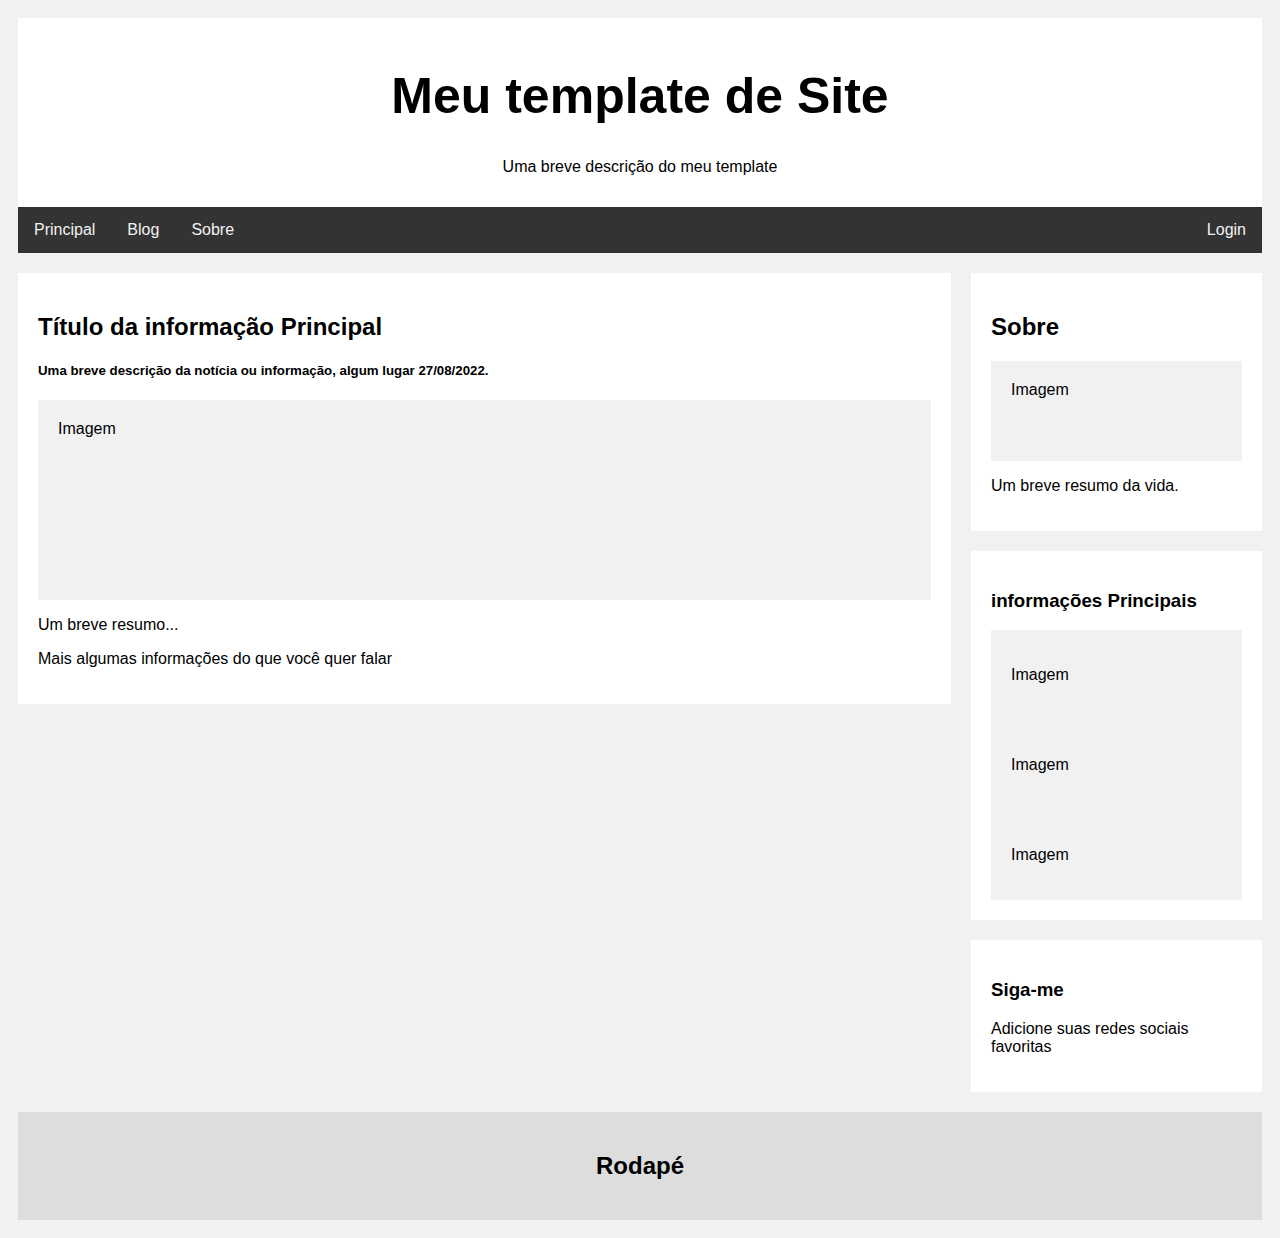
==== Novo_Site/index.html @ 892cae9b "CSS MODED" ====
<!DOCTYPE html>
<html lang="pt-br">
<head>
    <meta charset="UTF-8">
    <meta http-equiv="X-UA-Compatible" content="IE=edge">
    <meta name="viewport" content="width=device-width, initial-scale=1.0">
    <title>Exemplo layout</title>

    <link rel="stylesheet" type="text/css" href="estilo.css">
</head>


<body>
    <div class="header">
        <h1>Meu template de Site</h1>
        <p>Uma breve descrição do meu template</p>
    </div>

    <div class="topnav">
        <a href="#">Principal</a>
        <a href="#">Blog</a>
        <a href="#">Sobre</a>
        <a href="#" style="float: right;">Login</a>
    </div>

    <div class="row">
        <div class="leftcolumn">

        <div class="card">

        <h2>Título da informação Principal</h2>

        <h5>Uma breve descrição da notícia ou informação, algum lugar 27/08/2022.</h5>

        <div class="fakeimg" style="height: 200px;">Imagem</div>

        <p>Um breve resumo...</p>

        <p>Mais algumas informações do que você quer falar</p>
        
        </div>

        </div>

        <div class="rightcolumn">

        <div class="card">

            <h2>Sobre</h2>
                <div class="fakeimg" style="height: 100px;">Imagem</div>
        <p>Um breve resumo da vida.</p>

        </div>

        <div class="card">

        <h3>informações Principais</h3>

            <div class="fakeimg"><p>Imagem</p></div>

            <div class="fakeimg"><p>Imagem</p></div>

            <div class="fakeimg"><p>Imagem</p></div>

        </div>
        <div class="card">

            <h3>Siga-me</h3>
            
            <p>Adicione suas redes sociais favoritas</p>

        </div>


        </div>

    </div>
    <div class="footer">
        <h2>Rodapé</h2>
    </div>

    
</body>
</html>
---- Novo_Site/estilo.css ----
*{
    box-sizing: border-box;
}

body{
    font-family: Arial;
    padding: 10px;
    background: #f1f1f1;   
}

.header{
    padding: 15px;
    text-align: center;
    background: white;
}

.header h1{
    font-size: 50px;
}

.topnav{
    overflow: hidden;
    background-color: #333;
}

.topnav a{
    float: left;
    display: block;
    color: #f2f2f2;
    text-align: center;
    padding: 14px 16px;
    text-decoration: none;
}   

.topnav a:hover{
    background-color: #ddd;
    color: black;
}

.leftcolumn{
    float: left;
    width: 75%;
}

.rightcolumn{
    float: left;
    width: 25%;
    background-color: #f1f1f1;
    padding-left: 20px;
}

.fakeimg{
    background-color: #f1f1f1;
    width: 100%;
    padding: 20px;
}

.card{
    background-color: white;
    padding: 20px;
    margin-top: 20px;
}

.row::after{
    content:"";
    display: table;
    clear: both;
}

.footer{
    padding: 20px;
    text-align: center;
    background: #ddd;
    margin-top: 20px;    
}

@media screen and (max-width:800px){
.leftcolumn, .rightcolumn{
    width: 100%;
    padding: 0;

}
}

@media screen and (max-width:400px){
.topnav a {
    float: none;
    width: 100%;

}
}
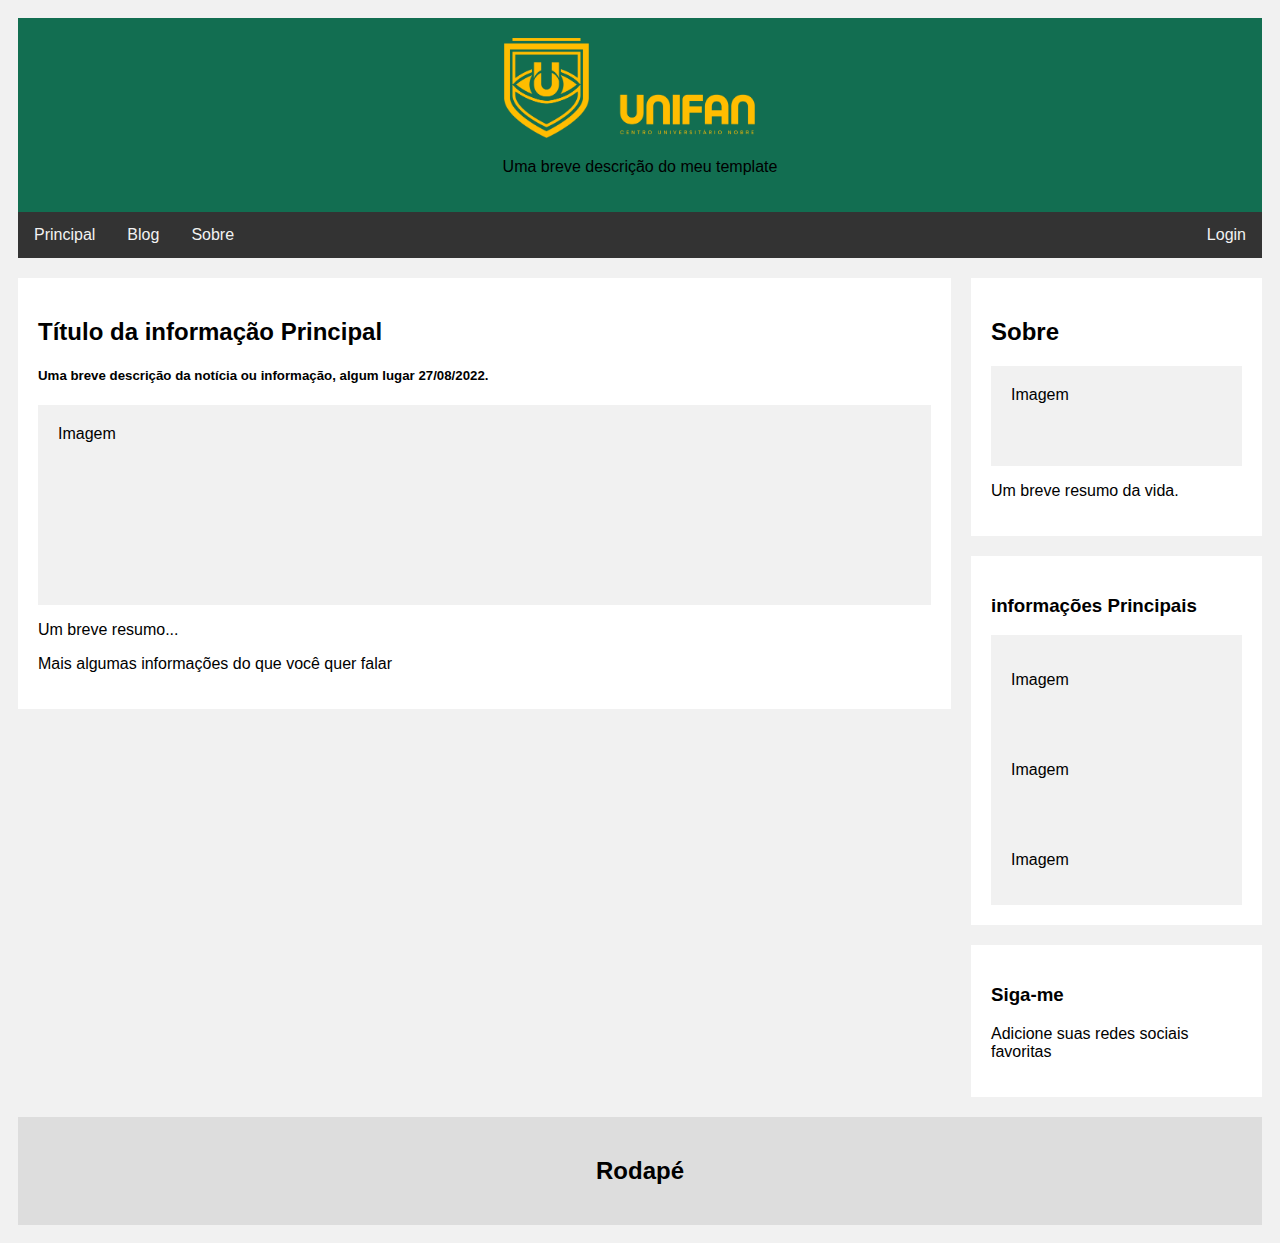
==== commit edab4ac5: "let me see" ====
--- a/Novo_Site/index.html
+++ b/Novo_Site/index.html
@@ -5,15 +5,18 @@
     <meta http-equiv="X-UA-Compatible" content="IE=edge">
     <meta name="viewport" content="width=device-width, initial-scale=1.0">
     <title>Exemplo layout</title>
-
+    <link rel="stylesheet" href="https://stackpath.bootstrapcdn.com/bootstrap/4.1.3/css/bootstrap.min.css" integrity="sha384-MCw98/SFnGE8fJT3GXwEOngsV7Zt27NXFoaoApmYm81iuXoPkFOJwJ8ERdknLPMO" crossorigin="anonymous">
     <link rel="stylesheet" type="text/css" href="estilo.css">
 </head>
 
 
 <body>
+
     <div class="header">
-        <h1>Meu template de Site</h1>
-        <p>Uma breve descrição do meu template</p>
+        <img src="logo mod.png" alt="unifanlogo" height="100px">
+        <img src="brand.png" alt="unifanlogo" height="50px">
+        <p>Uma breve descrição do meu template</p>  
+        
     </div>
 
     <div class="topnav">
@@ -79,6 +82,8 @@
         <h2>Rodapé</h2>
     </div>
 
-    
+    <script src="https://code.jquery.com/jquery-3.3.1.slim.min.js" integrity="sha384-q8i/X+965DzO0rT7abK41JStQIAqVgRVzpbzo5smXKp4YfRvH+8abtTE1Pi6jizo" crossorigin="anonymous"></script>
+<script src="https://cdnjs.cloudflare.com/ajax/libs/popper.js/1.14.3/umd/popper.min.js" integrity="sha384-ZMP7rVo3mIykV+2+9J3UJ46jBk0WLaUAdn689aCwoqbBJiSnjAK/l8WvCWPIPm49" crossorigin="anonymous"></script>
+<script src="https://stackpath.bootstrapcdn.com/bootstrap/4.1.3/js/bootstrap.min.js" integrity="sha384-ChfqqxuZUCnJSK3+MXmPNIyE6ZbWh2IMqE241rYiqJxyMiZ6OW/JmZQ5stwEULTy" crossorigin="anonymous"></script>
 </body>
 </html>--- a/Novo_Site/estilo.css
+++ b/Novo_Site/estilo.css
@@ -9,9 +9,10 @@
 }
 
 .header{
-    padding: 15px;
+    padding: 20px;
     text-align: center;
-    background: white;
+    background: #126E51;
+   
 }
 
 .header h1{
@@ -33,7 +34,7 @@
 }   
 
 .topnav a:hover{
-    background-color: #ddd;
+    background-color: #FFBB01;
     color: black;
 }
 
